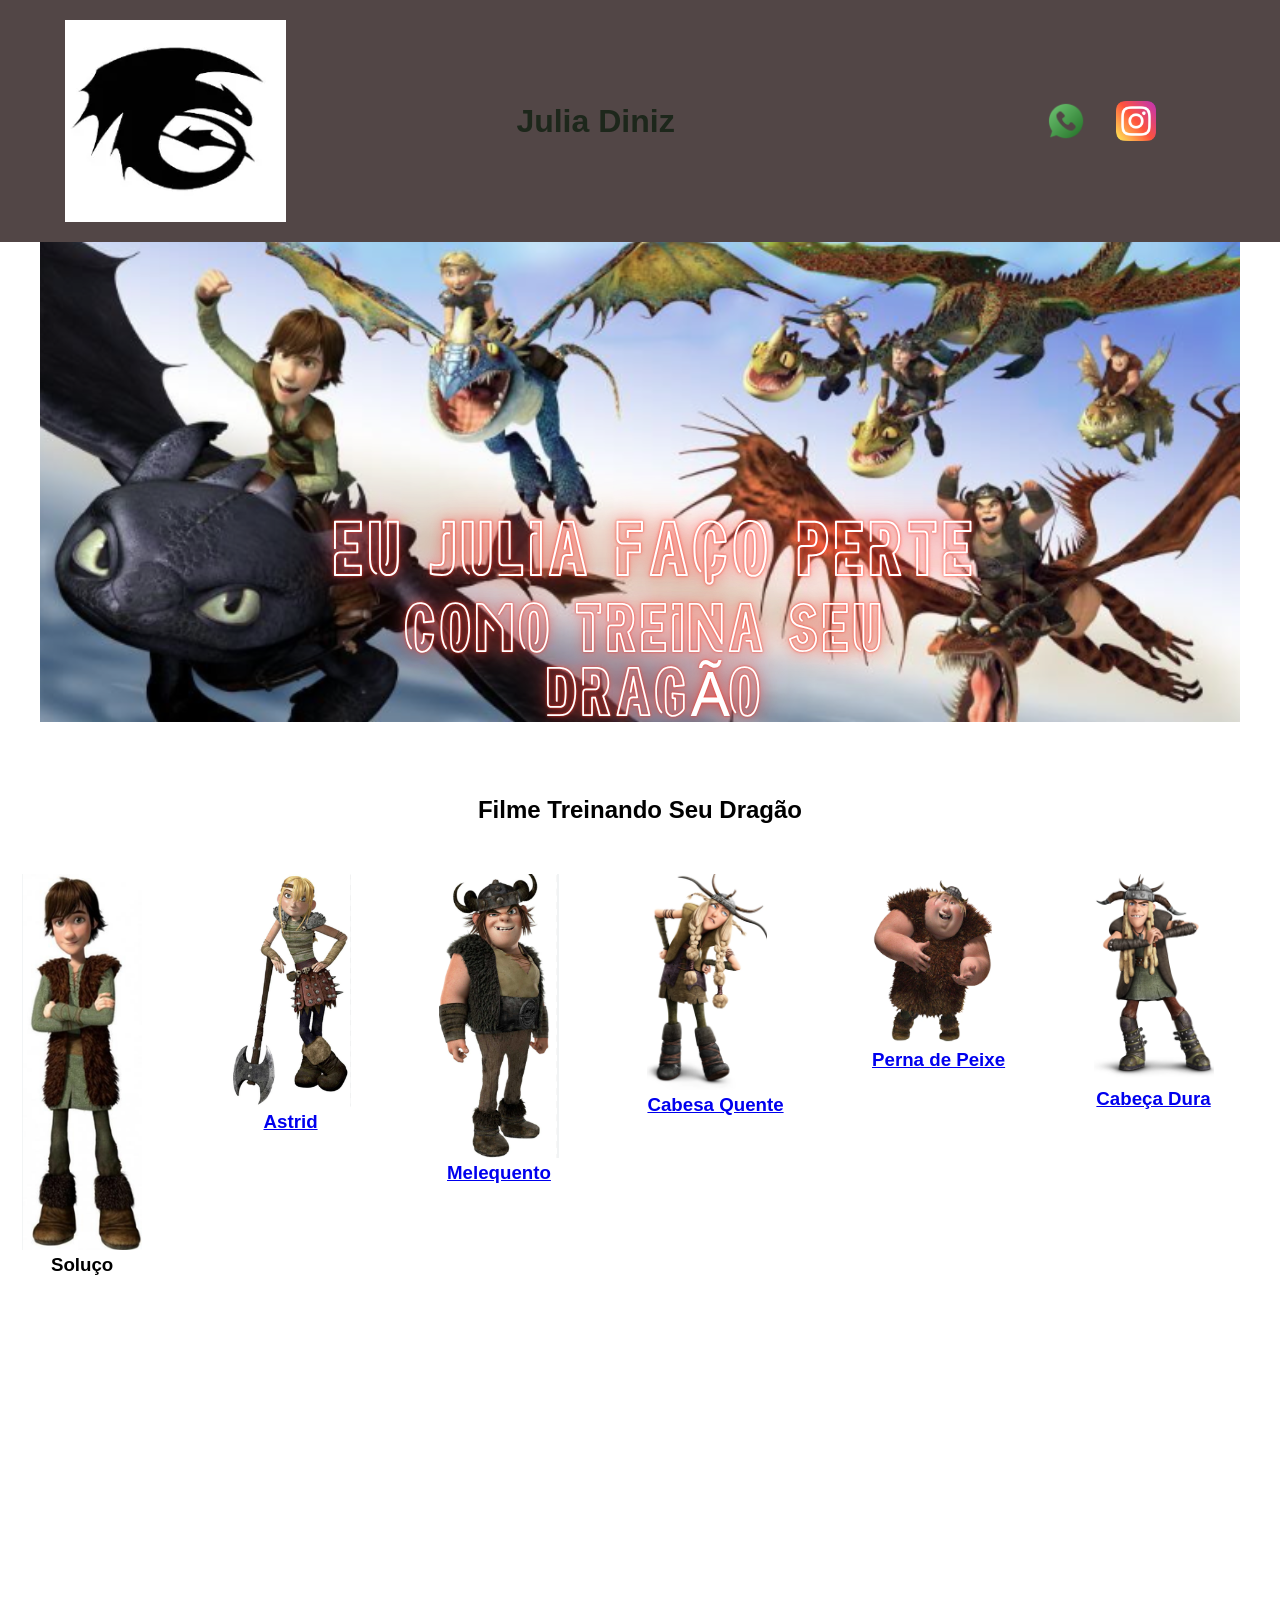
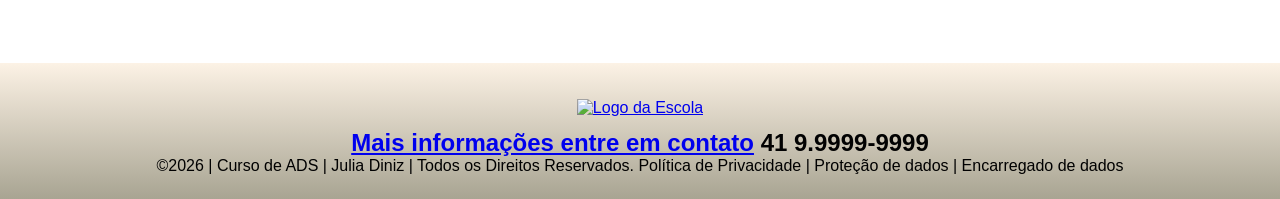
==== index.html @ b5c15603 "555" ====
<!DOCTYPE html>
<html lang="pt-br">
<head>
<meta charset="UTF-8">
<meta name="viewport" content="width=device-width, initial-scale=1.0">
<title>Julia Diniz</title>
<link rel="stylesheet" href="style.css">
</head>
<body>
<!--header é a parte do cabeçalho do site, é o topo da página-->
<header class="cabecalho-itens">
<img class="cabecalho_imagem" src="DRAGAO (1).png" alt="Logo da Página">
<h1 class="titulo_site">Julia Diniz</h1>
<div class="sociais">
<img class="sociais" src="whatsapp.png" alt="Logo do Whats da Escola">
<img class="sociais" src="instagram.png" alt="instagram da Escola">
</div>
</header>
<!--Seção banner 1 é a parte do paragrafo 1 da página-->
<section class="banner1">
<img class="escola.image" src="capa333 (1).png" alt="Banner da Escola">
</section>
<!--Seção estudantes é a parte do paragrafo 2 da página -- "Meninos"-->
<!--altere em "src="estudante_menino_1.png" para src"nome da imagem do menino em todos abaixo-->
<!--altere em "src="site_school.png" para src"nome da logo em todos abaixo-->
<!--para aumentar os alunos copie a div no edidor que corresponda desde a foto até os icones abaixo - dúvidas chame o professor-->
<section class="estudante">
<h1 class="estudante_titulo">Filme Treinando Seu Dragão</h1>
<p> </p>
<div class="estudantes_todos">
<div class="estudante-div">
<img class="estudante-imagem" src="SOLUCO (1) (1).png" alt="Foto da turma do 1CDS do ano de 2026">
<h3 class="estudante-nome">Soluço</h3>
<a href="https://www.google.com/search?q=solu%C3%A7o+como+treinar+seu+drag%C3%A3o&sca_esv=6f93171fcacd3140&sxsrf=APpeQntS-KeXiweQPZiCO3XeyRPiXcgJDw%3A1785338632994&ei=CBtqasmgPLmR1sQPxcifkAQ&biw=1920&bih=953&oq=s&gs_lp=[base64]&sclient=gws-wiz-serp">
<p> </p>
</div>

<div class="estudante-div">
<img class="estudante-imagem" src="Astrid (1) (1) (1).png" alt="Foto da turma do 1CDS do ano de 2026">
<h3 class="estudante-nome">Astrid</h3>
<a href="https://www.google.com/search?q=astrid+como+treinar+seu+drag%C3%A3o&sca_esv=6f93171fcacd3140&biw=1920&bih=953&sxsrf=APpeQnt86CcWhC1v-k6BzGpF7gMpVMB6Tg%3A1785938520127&ei=WEJzapqqB5rz1sQPgYbi-A4&ved=0ahUKEwiattS404mWAxWauZUCHQGDGO8Q4dUDCBA&uact=5&oq=astrid+como+treinar+seu+drag%C3%A3o&gs_lp=[base64]&sclient=gws-wiz-serp">
<p> </p>
</div>

<div class="estudante-div">
<img class="estudante-imagem" src="melequento.png" alt="Foto da turma do 1CDS do ano de 2026">
<h3 class="estudante-nome">Melequento</h3>
<a href="https://www.google.com/search?q=Melequento&oq=melequento&gs_lcrp=EgZjaHJvbWUqBggAEEUYOzIGCAAQRRg7MgYIARBFGDsyBwgCEAAYjwLSAQg1OTY3ajBqMagCALACAQ&sourceid=chrome&ie=UTF-8&sei=G0Vzav72NtTX1sQP1IrtqAg">
<p> </p>

</div>

<div class="estudante-div">
<img class="estudante-imagem" src="CABECA QUENTE (1).png" alt="Foto da turma do 1CDS do ano de 2026">
<h3 class="estudante-nome">Cabesa Quente</h3>
<a href="https://www.google.com/search?q=Cabesa+Quente+como+treinar+seu+drag%C3%A3o&sca_esv=709ba7c645caa973&biw=1920&bih=953&sxsrf=APpeQntG5lNP8EWO8ifLgGcF_9hdjEKiLg%3A1785937503397&ei=Xz5zat7qF7nb1sQPyP67kQM&ved=0ahUKEwieluzTz4mWAxW5rZUCHUj_LjIQ4dUDCBA&uact=5&oq=Cabesa+Quente+como+treinar+seu+drag%C3%A3o&gs_lp=[base64]&sclient=gws-wiz-serp">
<p> </p>

</div>

<div class="estudante-div">
<img class="estudante-imagem" src="perna de peixe (1).png" alt="Foto da turma do 1CDS do ano de 2026">
<h3 class="estudante-nome">Perna de Peixe</h3>
<a href="https://www.google.com/search?q=Perna+de+Peixe+como+treinar+seu+dragão&oq=Perna+de+Peixe+como+treinar+seu+dragão&gs_lcrp=EgZjaHJvbWUyBggAEEUYOdIBCDEwNzBqMGoxqAIAsAIA&sourceid=chrome&ie=UTF-8&sei=lEBzasnhG9ah1sQPiamT4QQ">
<p> </p>

</div>

<div class="estudante-div">
<img class="estudante-imagem" src="cabeçadura (1).png" alt="Foto da turma do 1CDS do ano de 2026">
<h3 class="estudante-nome">Cabeça Dura</h3>
<a href="https:www.google.com/search?q=Cabeça+Dura+como+treinar+seu+dragão&sca_esv=709ba7c645caa973&biw=1920&bih=953&sxsrf=APpeQntin4UOExa9HAHDf7MgQ9PVNhgRVA%3A1785937802310&ei=ij9zavzAEtW91sQPpP-U4A4&ved=0ahUKEwj8rbDi0ImWAxXVnpUCHaQ_BewQ4dUDCBA&uact=5&oq=Cabeça+Dura+como+treinar+seu+dragão&gs_lp=[base64]&sclient=gws-wiz-serp">
<p> </p>

</div>
</div>
</section>



<!--Seção estudantes é a parte do paragrafo 3 da página -- "Meninas"-->
<!--altere em "src="estudante_menina_1.png" para src"nome da imagem do menina em todas abaixo-->
<!--altere em "src="site_school.png" para src"nome da logo em todos abaixo-->
<section class="estudante">
<div class="estudantes_todos">
<iframe width="560" height="315" src="https://www.youtube.com/embed/HIbwgbbJzSs?si=9zZUakt63J0OuqA4" title="YouTube video player" frameborder="0" allow="accelerometer; autoplay; clipboard-write; encrypted-media; gyroscope; picture-in-picture; web-share" referrerpolicy="strict-origin-when-cross-origin" allowfullscreen></iframe>
</div>
</section>
<!--Seção rodapé é a parte final da paragrafo 3 da página-->
<footer class="escola">
<img class="logo_rodape" src="logo_treinando (1).jpg" alt="Logo da Escola">
<h2 class="escola-título">Mais informações entre em contato<a class="link"

href="https://wa.me/5541999999999"> 41 9.9999-9999 </a></h2>
<p></p>
<p>©2026 | Curso de ADS | Julia Diniz | Todos os Direitos Reservados.
Política de Privacidade | Proteção de dados | Encarregado de dados</p>
<p> </p>
</footer>
</body>
</html>
---- style.css ----
*{
margin: 0;
padding: 0;
box-sizing: border-box;
}
body{
font-family: "Poppins", sans-serif;
}
header{
background-color: #524646;
color: #1d271b;
width: 100%;
padding: 20px;
}
.cabecalho-itens{
max-width: 1980px;
margin: 0 auto;
display: flex;
align-items: center;
justify-content: center;
}
.cabecalho-imagem{
width: 10%;
display: flex;
justify-content: flex-start;
align-items: center;
}
.titulo_site{
padding: 50px;
text-align: center;
width: 50%;
font: 30px;
}
.sociais{
display: flex;
justify-content: flex-end;
width: 25%;
padding-right: 30px;
}
.banner1{
display: flex;
justify-content: center;
}
.estudante_titulo{
padding: 50px;
text-align: center;

}
.estudante-nome{
text-align: center;
}
.estudante-imagem{
width: 120px;
}
.estudante-icone{
width: 38px;
padding: 4px 8px;
}
.estudante{
background-image: background-color(#faae43);
padding: 24px 0;
}

.estudante.div{
text-align: center;
padding: 24px 0;
}
.estudantes_todos{
display: flex;
justify-content: space-around;
}
.escola{
background-image: linear-gradient(#FCF2E5,#A8A492);
color: #A8A492
display: flex;
justify-content:center;
padding: 24px 0;
text-align:center;
display:block;
}
.escola-titulo{
padding: 50px;
text-align: center;
}
.logo_rodape{
height: 80px;
padding: 12px 0;

}

.link{
color: #020202;
text-decoration: none;
}
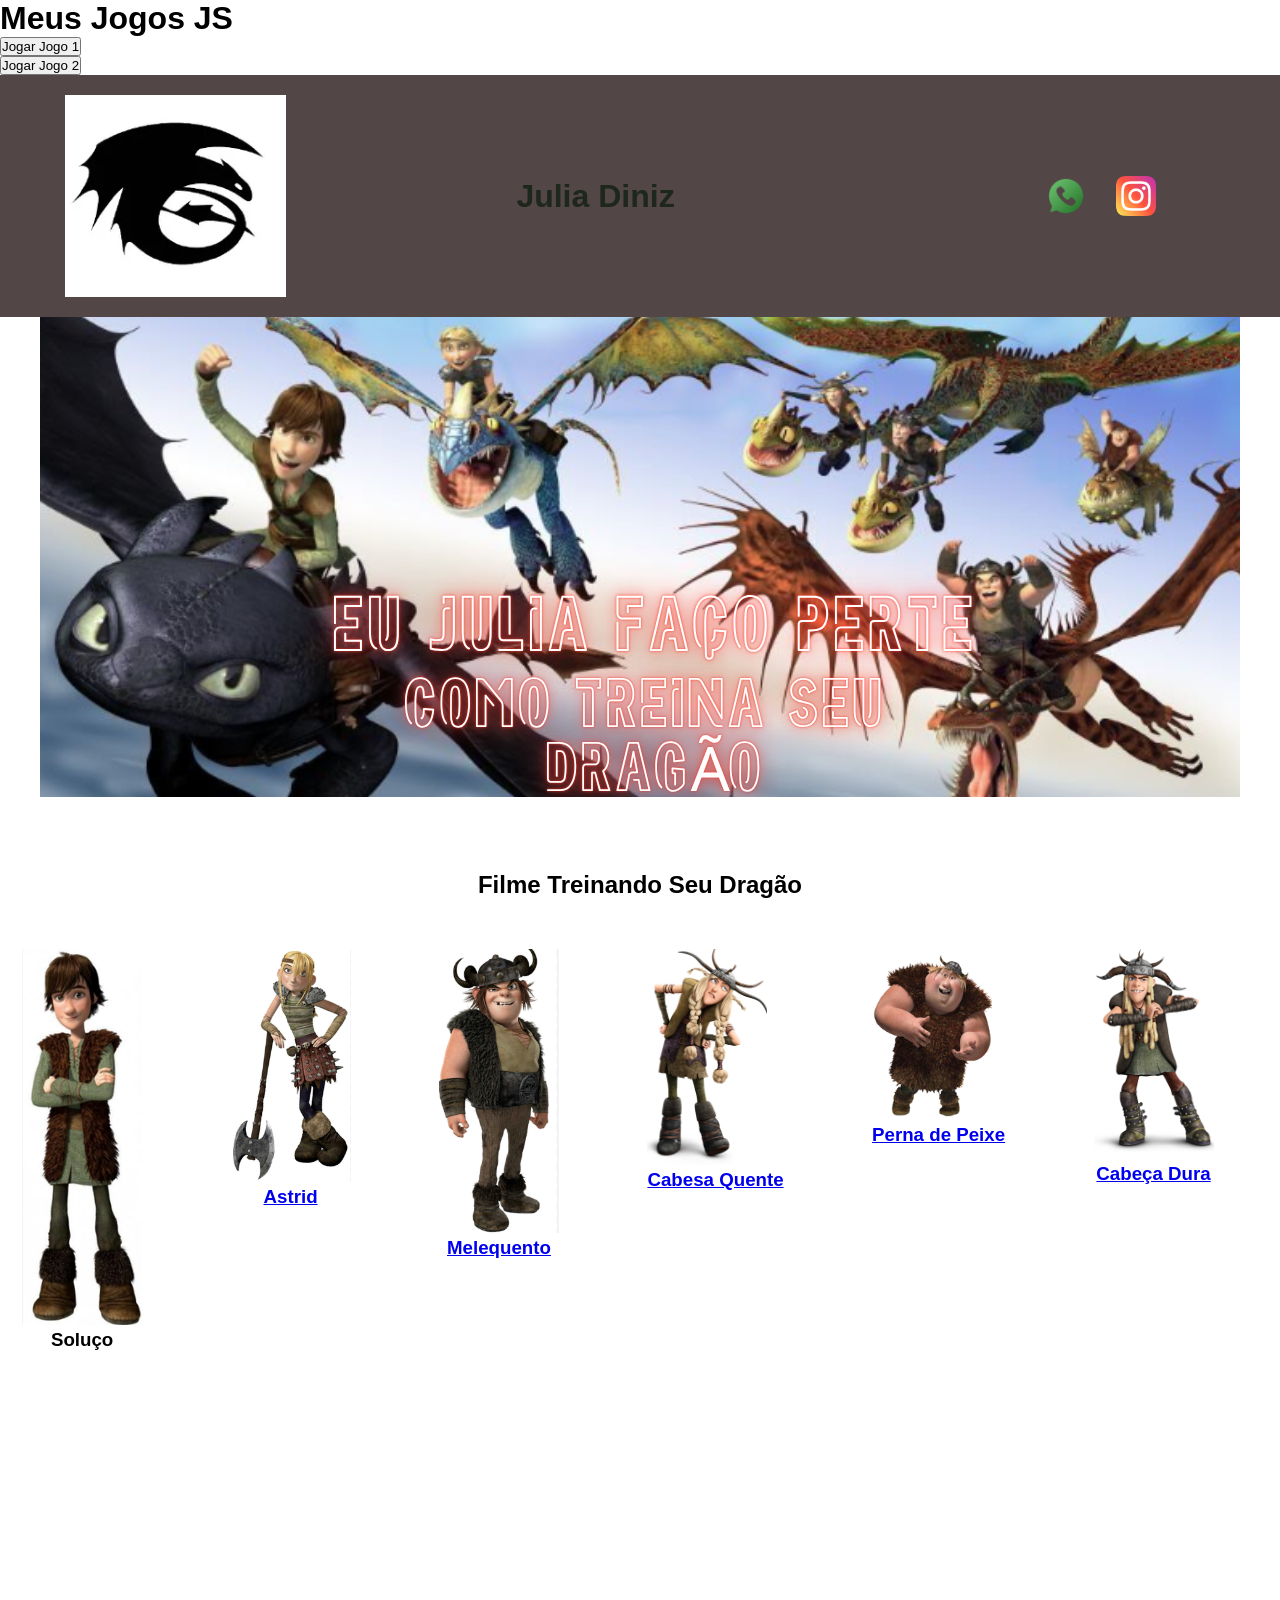
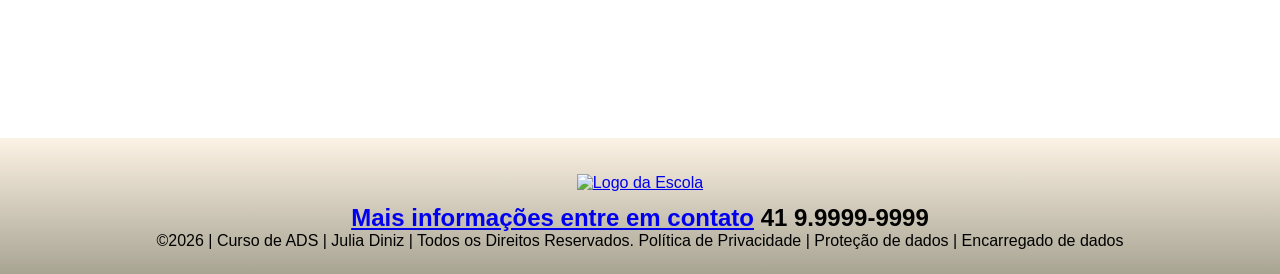
==== commit 2f5a91d0: "12" ====
--- a/index.html
+++ b/index.html
@@ -7,6 +7,22 @@
 <link rel="stylesheet" href="style.css">
 </head>
 <body>
+
+    <!--menu é a parte do cabeçalho do site, é o topo da página-->
+<div id="game-menu">
+  <h1>Meus Jogos JS</h1>
+  <ul id="menu-lista">
+    <li><button onclick="iniciarJogo('jogo1.js')">Jogar Jogo 1</button></li>
+    <li><button onclick="iniciarJogo('jogo2.js')">Jogar Jogo 2</button></li>
+  </ul>
+</div>
+
+
+<div id="canvas-container" style="display: none;">
+  <button onclick="voltarMenu()">← Voltar ao Menu</button>
+  <canvas id="gameCanvas" width="800" height="600"></canvas>
+</div>
+
 <!--header é a parte do cabeçalho do site, é o topo da página-->
 <header class="cabecalho-itens">
 <img class="cabecalho_imagem" src="DRAGAO (1).png" alt="Logo da Página">
@@ -16,14 +32,19 @@
 <img class="sociais" src="instagram.png" alt="instagram da Escola">
 </div>
 </header>
+
 <!--Seção banner 1 é a parte do paragrafo 1 da página-->
 <section class="banner1">
-<img class="escola.image" src="capa333 (1).png" alt="Banner da Escola">
+<img class="escola.image" src="capa333.png" alt="Banner da Escola">
 </section>
 <!--Seção estudantes é a parte do paragrafo 2 da página -- "Meninos"-->
+
 <!--altere em "src="estudante_menino_1.png" para src"nome da imagem do menino em todos abaixo-->
+
 <!--altere em "src="site_school.png" para src"nome da logo em todos abaixo-->
+
 <!--para aumentar os alunos copie a div no edidor que corresponda desde a foto até os icones abaixo - dúvidas chame o professor-->
+
 <section class="estudante">
 <h1 class="estudante_titulo">Filme Treinando Seu Dragão</h1>
 <p> </p>
--- a/style.css
+++ b/style.css
@@ -57,7 +57,7 @@
 padding: 4px 8px;
 }
 .estudante{
-background-image: background-color(#faae43);
+background-image: background-color(#504a41);
 padding: 24px 0;
 }
 
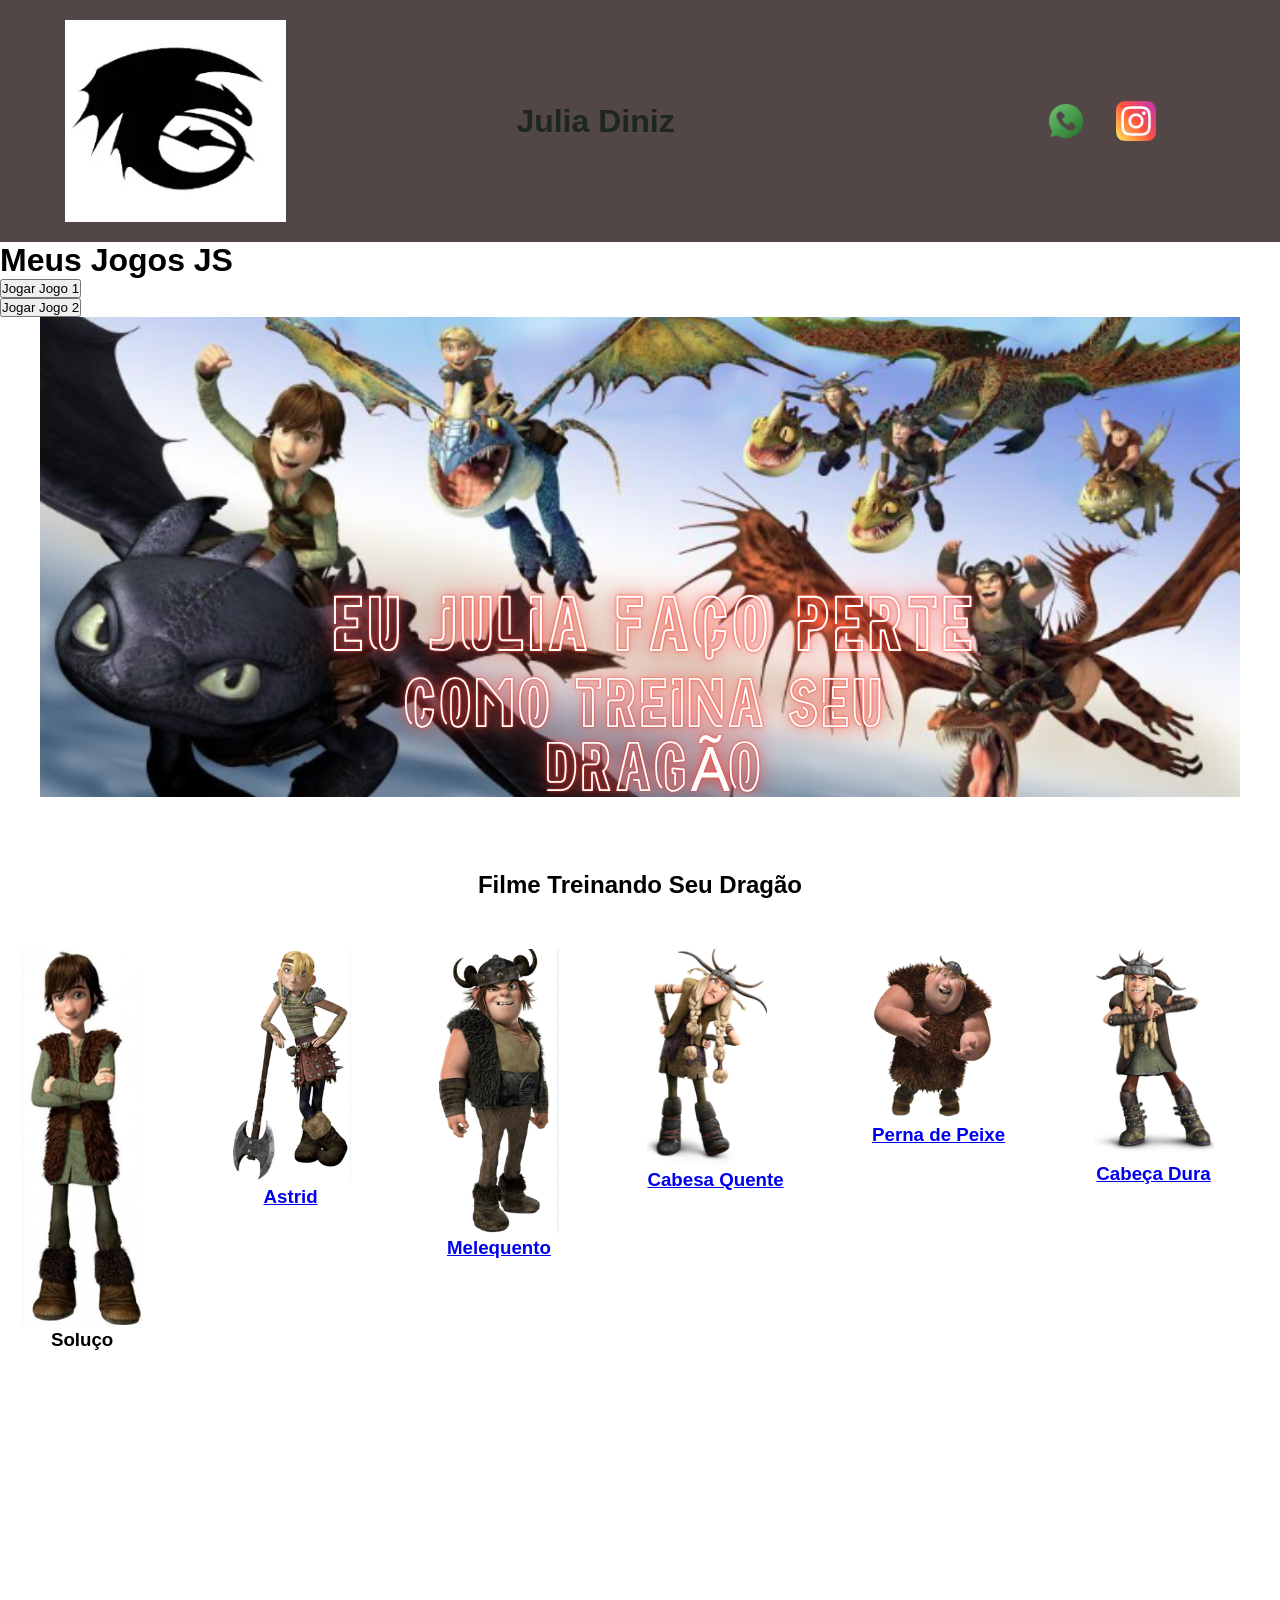
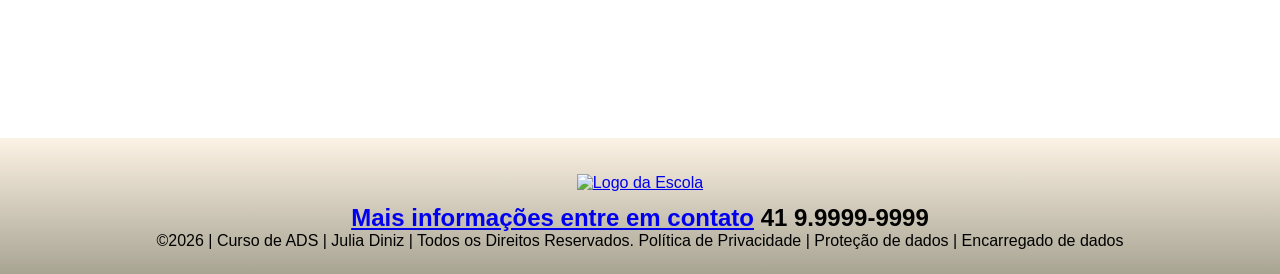
==== commit a074fc18: "23" ====
--- a/index.html
+++ b/index.html
@@ -8,7 +8,19 @@
 </head>
 <body>
 
-    <!--menu é a parte do cabeçalho do site, é o topo da página-->
+
+
+<!--header é a parte do cabeçalho do site, é o topo da página-->
+<header class="cabecalho-itens">
+<img class="cabecalho_imagem" src="DRAGAO (1).png" alt="Logo da Página">
+<h1 class="titulo_site">Julia Diniz</h1>
+<div class="sociais">
+<img class="sociais" src="whatsapp.png" alt="Logo do Whats da Escola">
+<img class="sociais" src="instagram.png" alt="instagram da Escola">
+</div>
+</header>
+
+  <!--menu é a parte do cabeçalho do site, é o topo da página-->
 <div id="game-menu">
   <h1>Meus Jogos JS</h1>
   <ul id="menu-lista">
@@ -22,16 +34,6 @@
   <button onclick="voltarMenu()">← Voltar ao Menu</button>
   <canvas id="gameCanvas" width="800" height="600"></canvas>
 </div>
-
-<!--header é a parte do cabeçalho do site, é o topo da página-->
-<header class="cabecalho-itens">
-<img class="cabecalho_imagem" src="DRAGAO (1).png" alt="Logo da Página">
-<h1 class="titulo_site">Julia Diniz</h1>
-<div class="sociais">
-<img class="sociais" src="whatsapp.png" alt="Logo do Whats da Escola">
-<img class="sociais" src="instagram.png" alt="instagram da Escola">
-</div>
-</header>
 
 <!--Seção banner 1 é a parte do paragrafo 1 da página-->
 <section class="banner1">
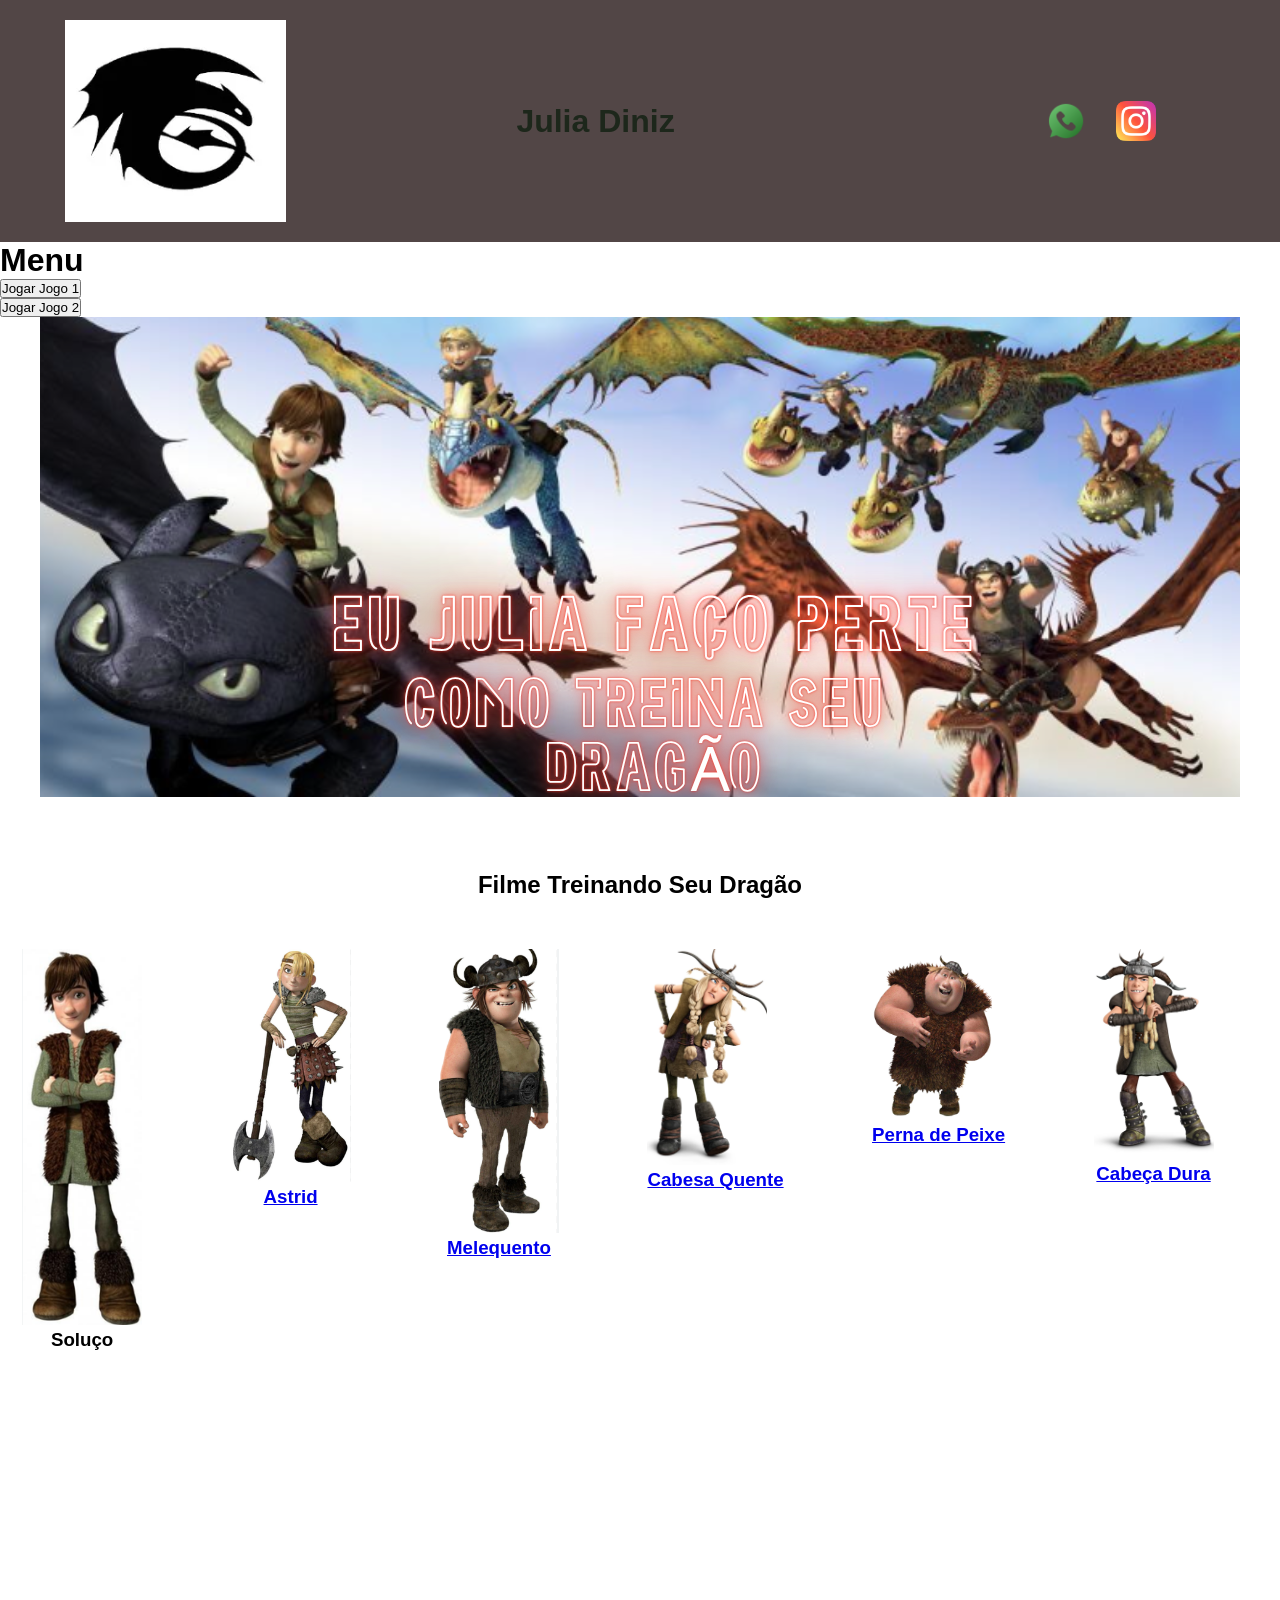
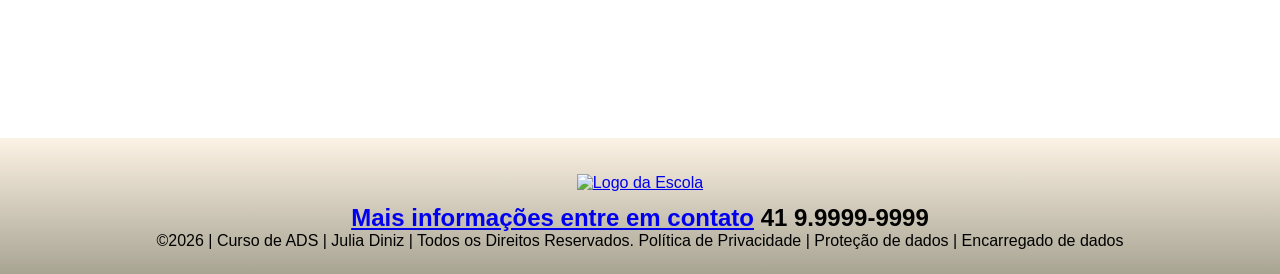
==== commit 20a0b67d: "30" ====
--- a/index.html
+++ b/index.html
@@ -22,7 +22,7 @@
 
   <!--menu é a parte do cabeçalho do site, é o topo da página-->
 <div id="game-menu">
-  <h1>Meus Jogos JS</h1>
+  <h1>Menu</h1>
   <ul id="menu-lista">
     <li><button onclick="iniciarJogo('jogo1.js')">Jogar Jogo 1</button></li>
     <li><button onclick="iniciarJogo('jogo2.js')">Jogar Jogo 2</button></li>
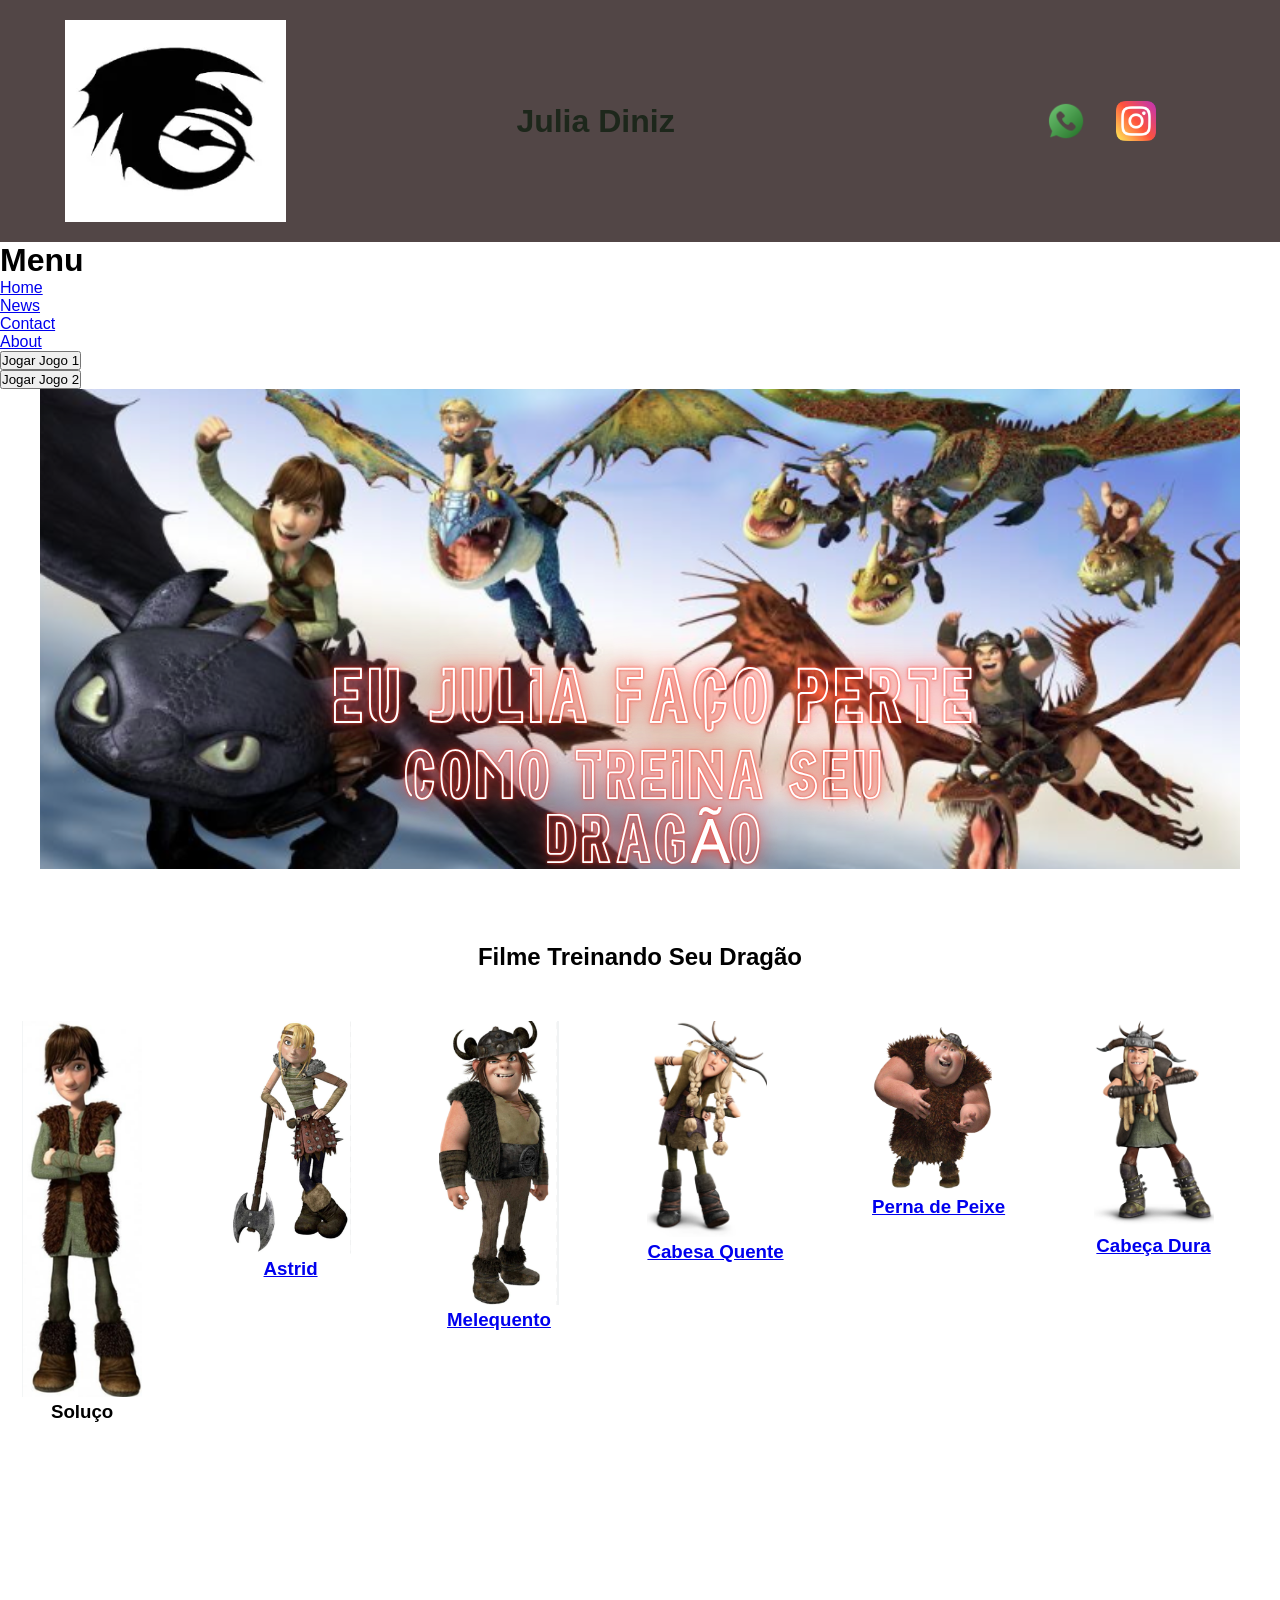
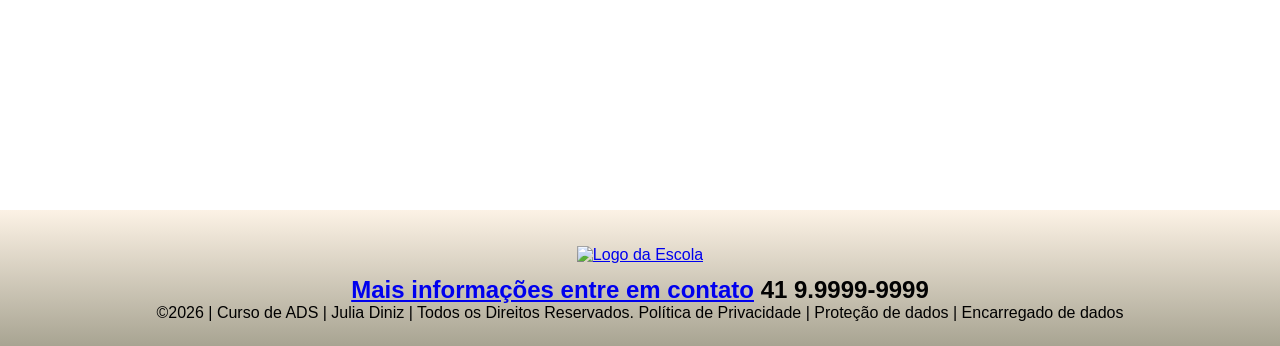
==== commit a1aaecb0: "40" ====
--- a/index.html
+++ b/index.html
@@ -23,6 +23,12 @@
   <!--menu é a parte do cabeçalho do site, é o topo da página-->
 <div id="game-menu">
   <h1>Menu</h1>
+  <ul>
+  <li><a href="default.asp">Home</a></li>
+  <li><a href="news.asp">News</a></li>
+  <li><a href="contact.asp">Contact</a></li>
+  <li><a href="about.asp">About</a></li>
+</ul>
   <ul id="menu-lista">
     <li><button onclick="iniciarJogo('jogo1.js')">Jogar Jogo 1</button></li>
     <li><button onclick="iniciarJogo('jogo2.js')">Jogar Jogo 2</button></li>
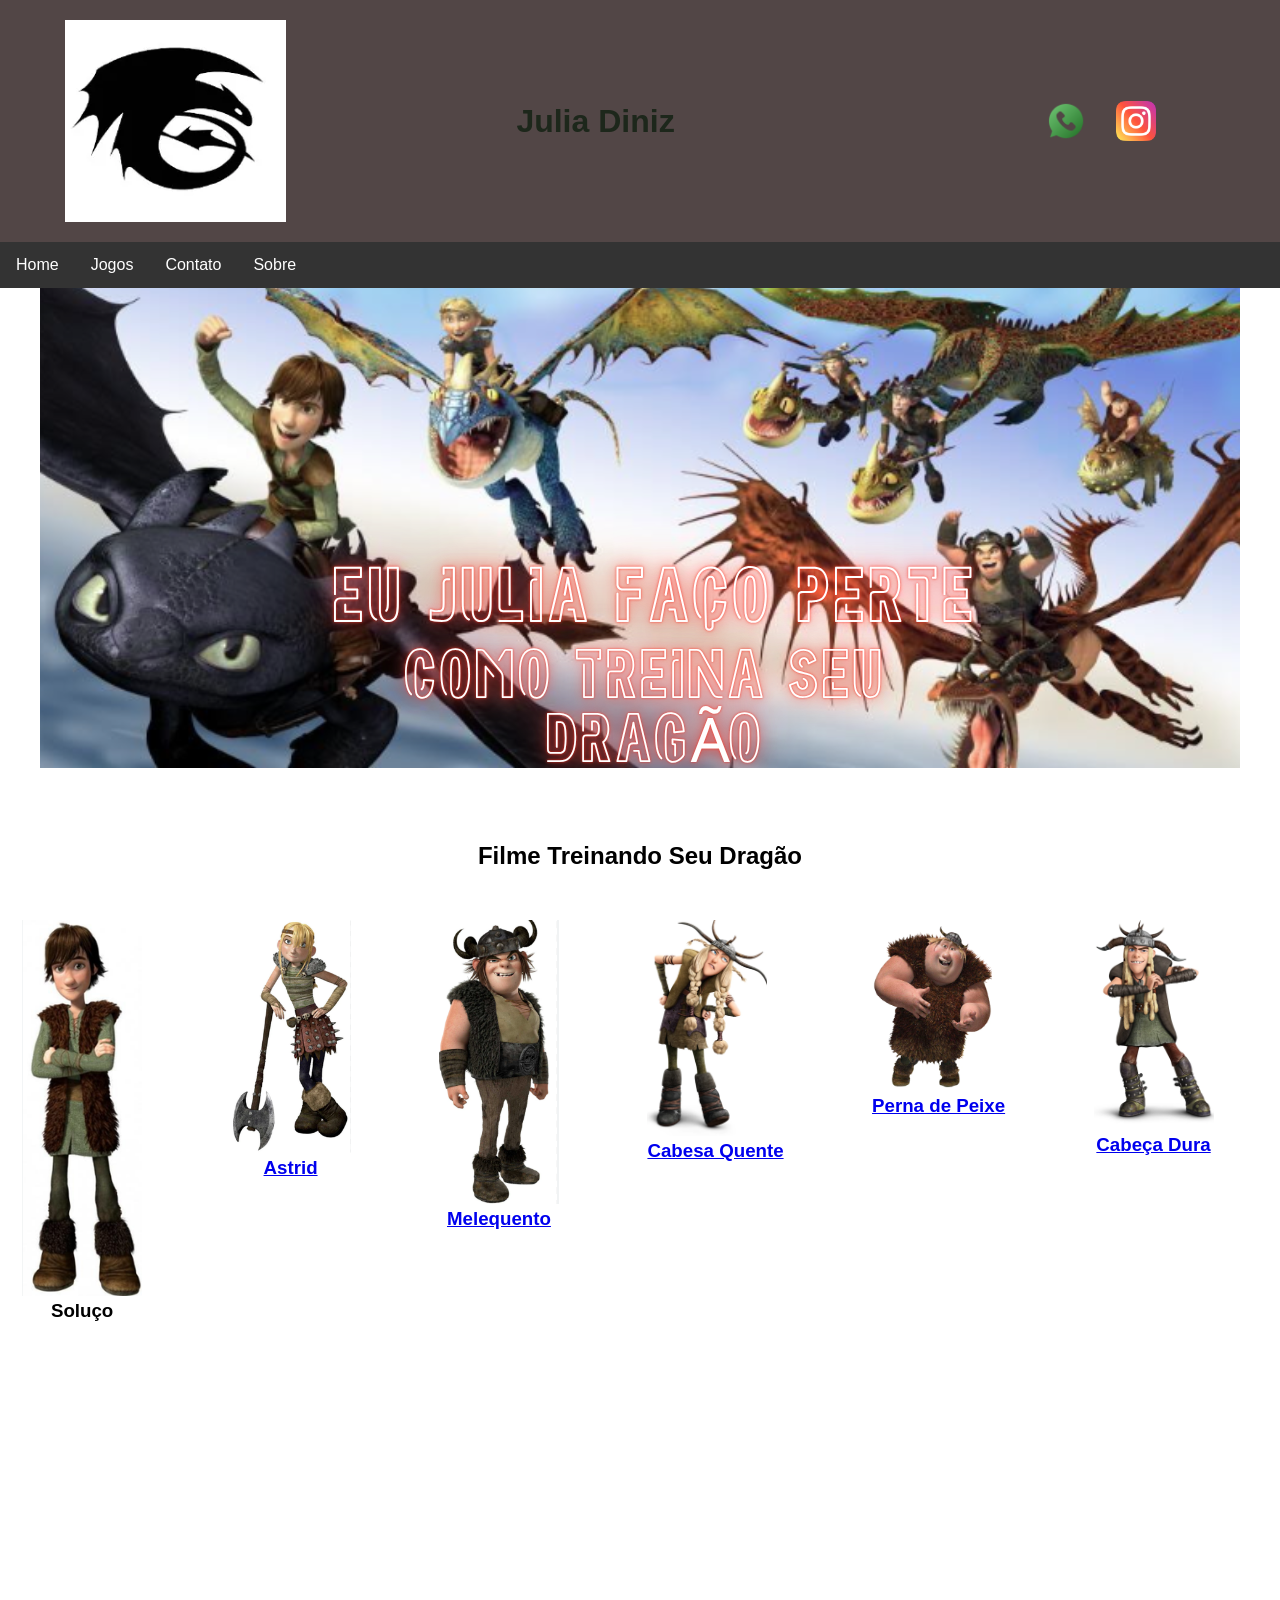
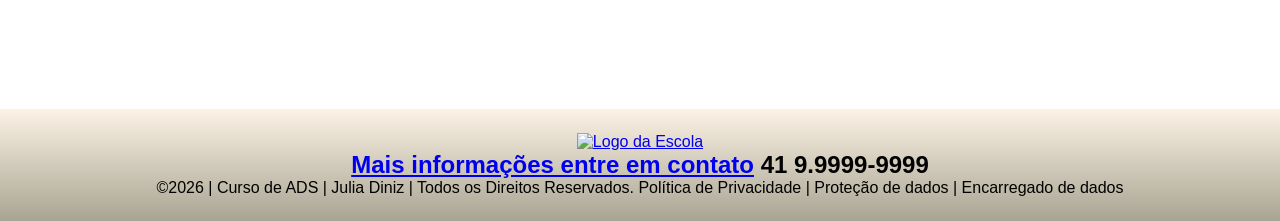
==== commit d5714c80: "12" ====
--- a/index.html
+++ b/index.html
@@ -21,25 +21,12 @@
 </header>
 
   <!--menu é a parte do cabeçalho do site, é o topo da página-->
-<div id="game-menu">
-  <h1>Menu</h1>
-  <ul>
-  <li><a href="default.asp">Home</a></li>
-  <li><a href="news.asp">News</a></li>
-  <li><a href="contact.asp">Contact</a></li>
-  <li><a href="about.asp">About</a></li>
+<ul>
+  <li><a href="index.html">Home</a></li>
+  <li><a href="jogo.html">Jogos</a></li>
+  <li><a href="contato.html">Contato</a></li>
+  <li><a href="sobre.html">Sobre</a></li>
 </ul>
-  <ul id="menu-lista">
-    <li><button onclick="iniciarJogo('jogo1.js')">Jogar Jogo 1</button></li>
-    <li><button onclick="iniciarJogo('jogo2.js')">Jogar Jogo 2</button></li>
-  </ul>
-</div>
-
-
-<div id="canvas-container" style="display: none;">
-  <button onclick="voltarMenu()">← Voltar ao Menu</button>
-  <canvas id="gameCanvas" width="800" height="600"></canvas>
-</div>
 
 <!--Seção banner 1 é a parte do paragrafo 1 da página-->
 <section class="banner1">
--- a/style.css
+++ b/style.css
@@ -83,7 +83,7 @@
 text-align: center;
 }
 .logo_rodape{
-height: 80px;
+height: 80px;Name
 padding: 12px 0;
 
 }
@@ -91,4 +91,29 @@
 .link{
 color: #020202;
 text-decoration: none;
+}
+
+
+ul {
+  list-style-type: none;
+  margin: 0;
+  padding: 0;
+  overflow: hidden;
+  background-color: #333333;
+}
+
+ul li {
+  float: left;
+}
+
+ul li a {
+  display: block;
+  color: white;
+  text-align: center;
+  padding: 14px 16px;
+  text-decoration: none;
+}
+
+ul li a:hover {
+  background-color: #111111;
 }
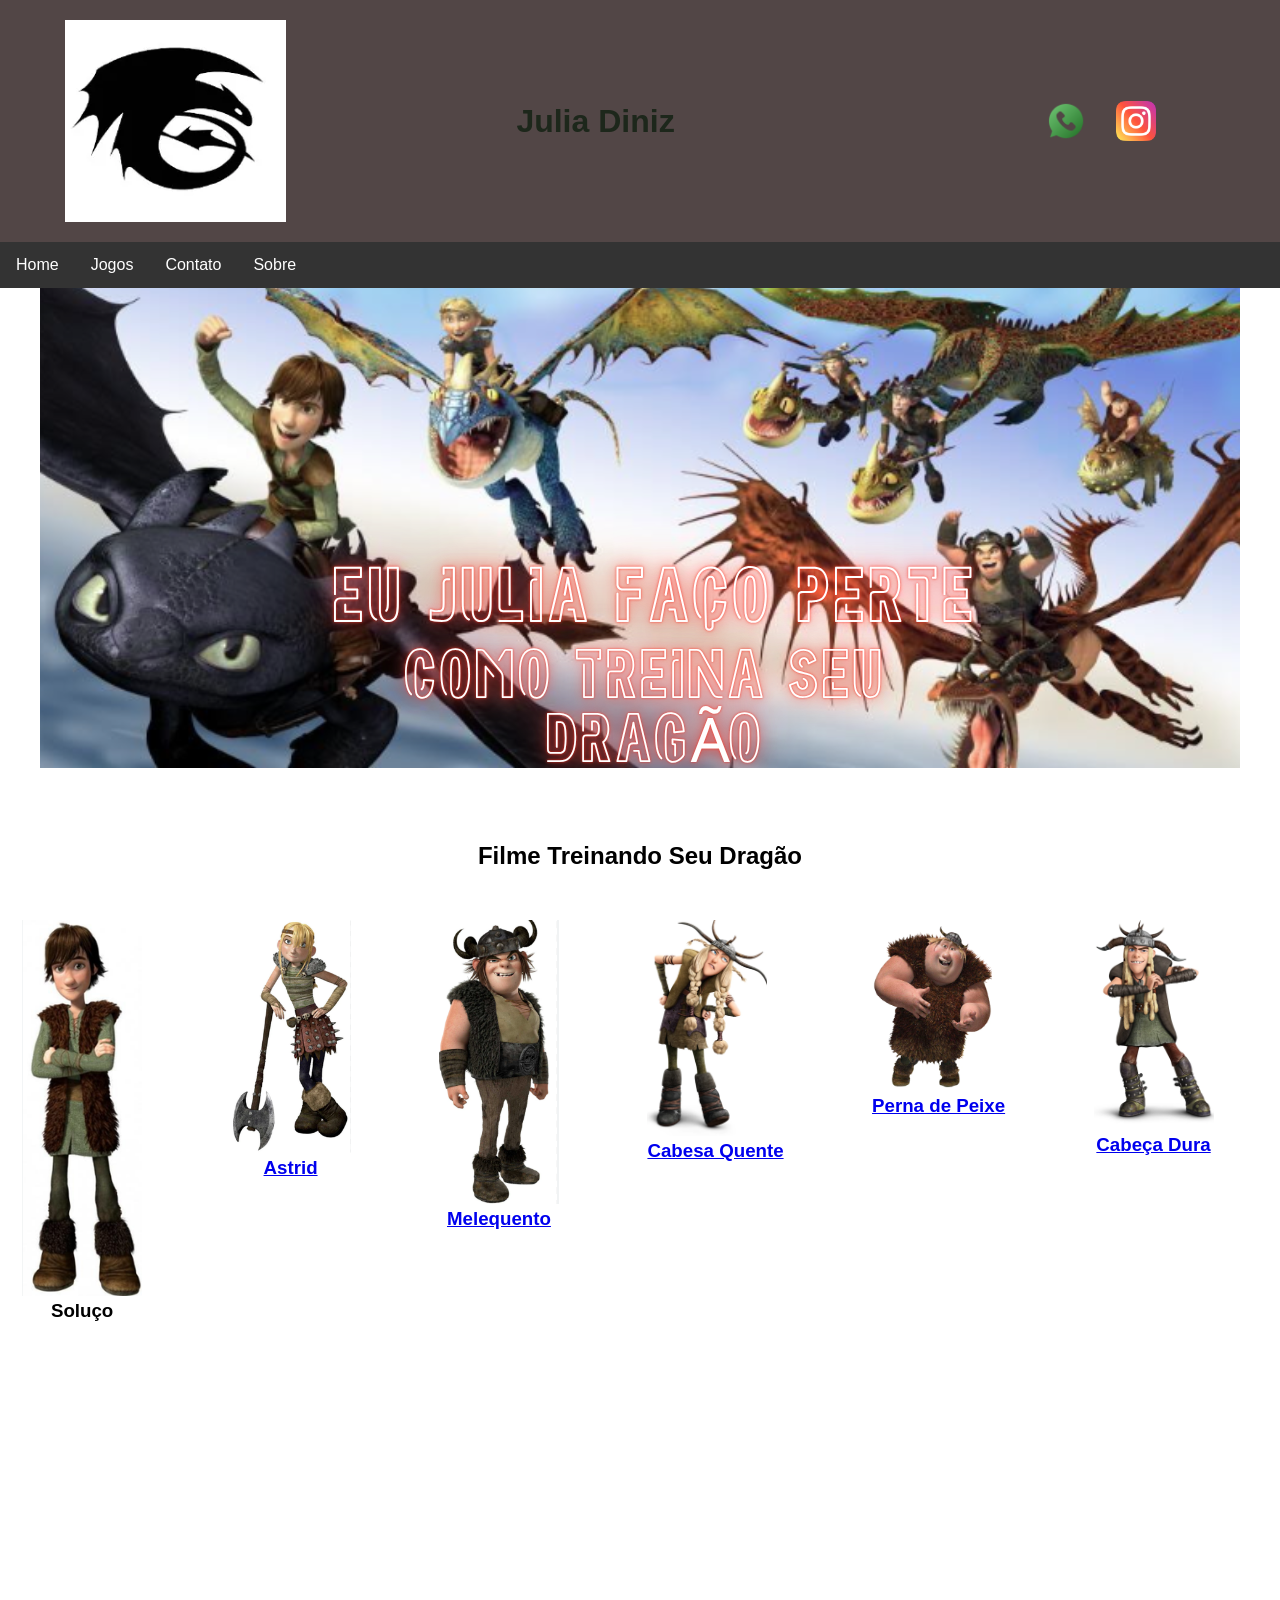
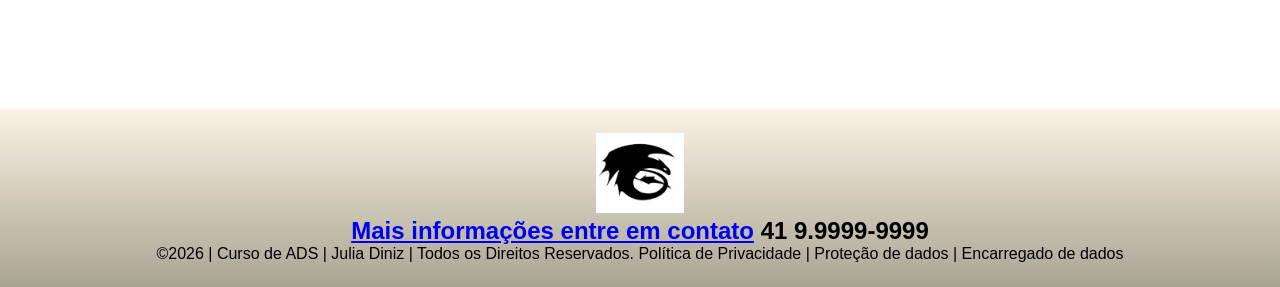
==== commit 977ea76b: "15" ====
--- a/index.html
+++ b/index.html
@@ -104,7 +104,7 @@
 </section>
 <!--Seção rodapé é a parte final da paragrafo 3 da página-->
 <footer class="escola">
-<img class="logo_rodape" src="logo_treinando (1).jpg" alt="Logo da Escola">
+<img class="logo_rodape" src="DRAGAO (1).png" alt="Logo da Escola">
 <h2 class="escola-título">Mais informações entre em contato<a class="link"
 
 href="https://wa.me/5541999999999"> 41 9.9999-9999 </a></h2>
